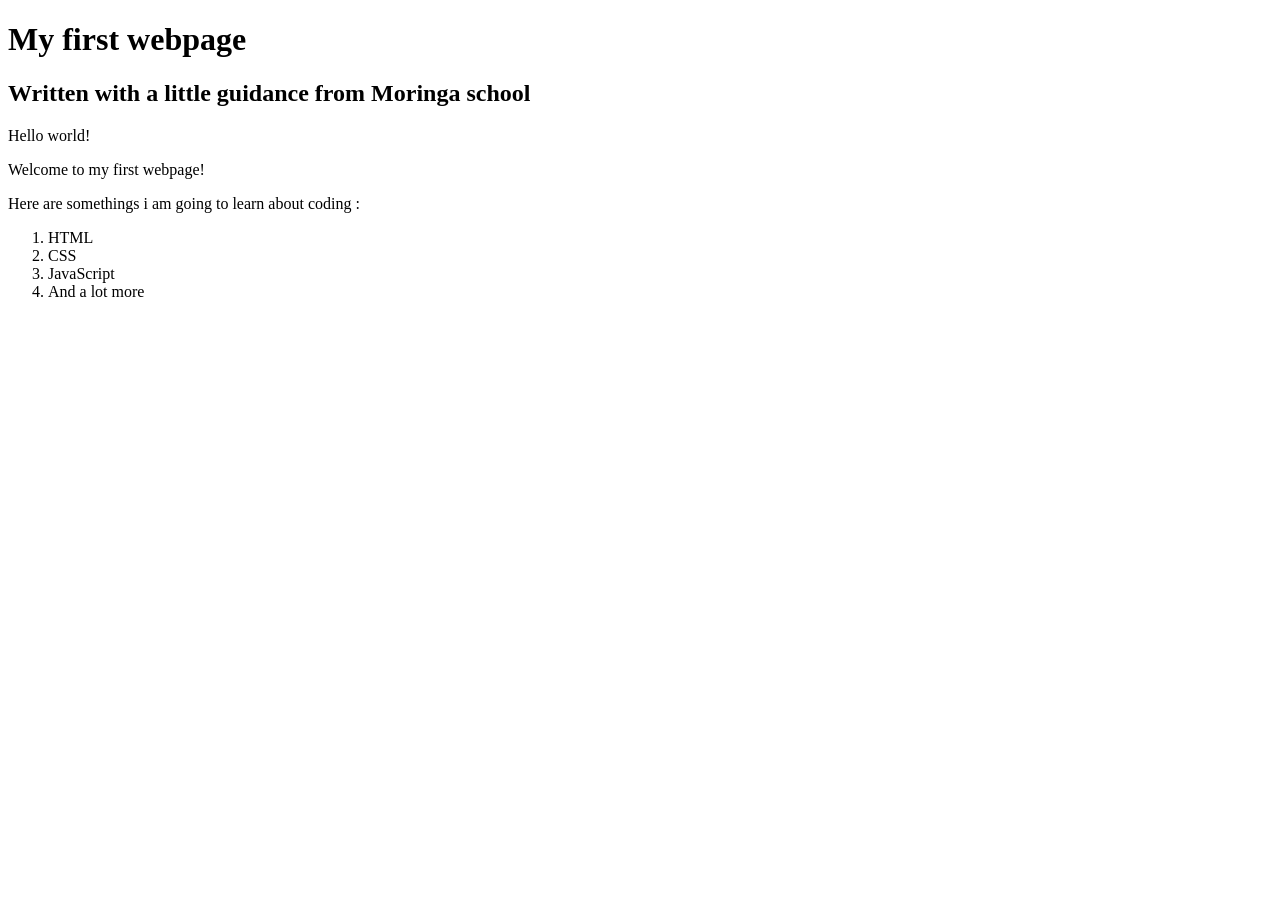
==== my-first-webpage.html @ 11dfa619 "change ul to ol" ====
<!DOCTYPE html>
<html> 
    <head> 
        <title>My first webpage</title>
    </head>
    <body> 
        <h1>My first webpage</h1>
        <h2>Written with a little guidance from Moringa school</h2>
        <p>Hello world!</p>
        <p>Welcome to my first webpage!</p>
        <p>Here are somethings i am going to learn about coding :</p>
        <ol>
            <li>HTML</li>
            <li>CSS</li>
            <li>JavaScript</li>
            <li>And a lot more</li>
        </ol>
    </body>
</html>
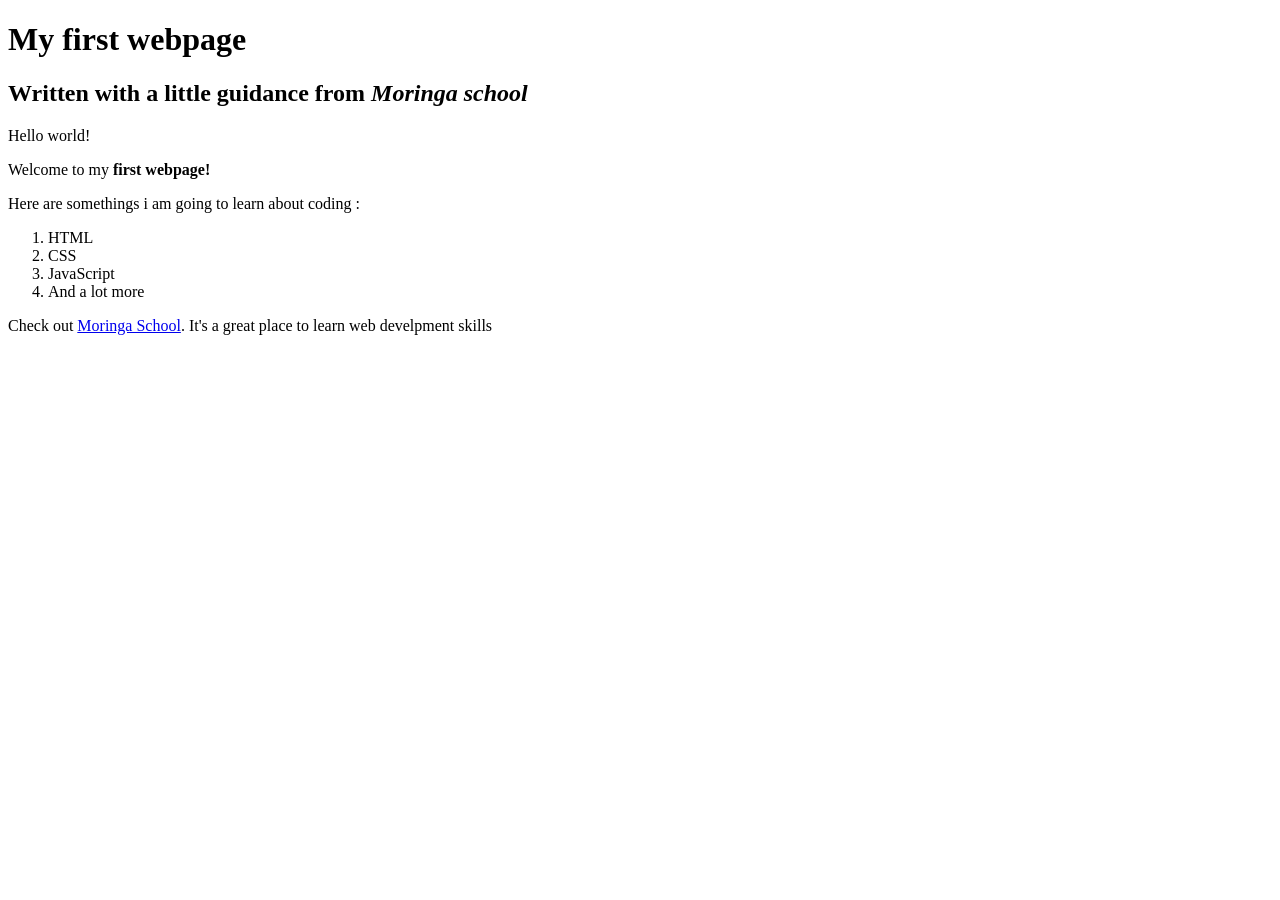
==== commit 8cc087ec: "Add link" ====
--- a/my-first-webpage.html
+++ b/my-first-webpage.html
@@ -5,9 +5,9 @@
     </head>
     <body> 
         <h1>My first webpage</h1>
-        <h2>Written with a little guidance from Moringa school</h2>
+        <h2>Written with a little guidance from <em>Moringa school</em></h2>
         <p>Hello world!</p>
-        <p>Welcome to my first webpage!</p>
+        <p>Welcome to my <strong>first webpage!</strong></p>
         <p>Here are somethings i am going to learn about coding :</p>
         <ol>
             <li>HTML</li>
@@ -15,5 +15,6 @@
             <li>JavaScript</li>
             <li>And a lot more</li>
         </ol>
+        <p>Check out  <a href="http://moringaschool.com/">Moringa School</a>. It's a great place to learn web develpment skills</p>
     </body>
 </html>
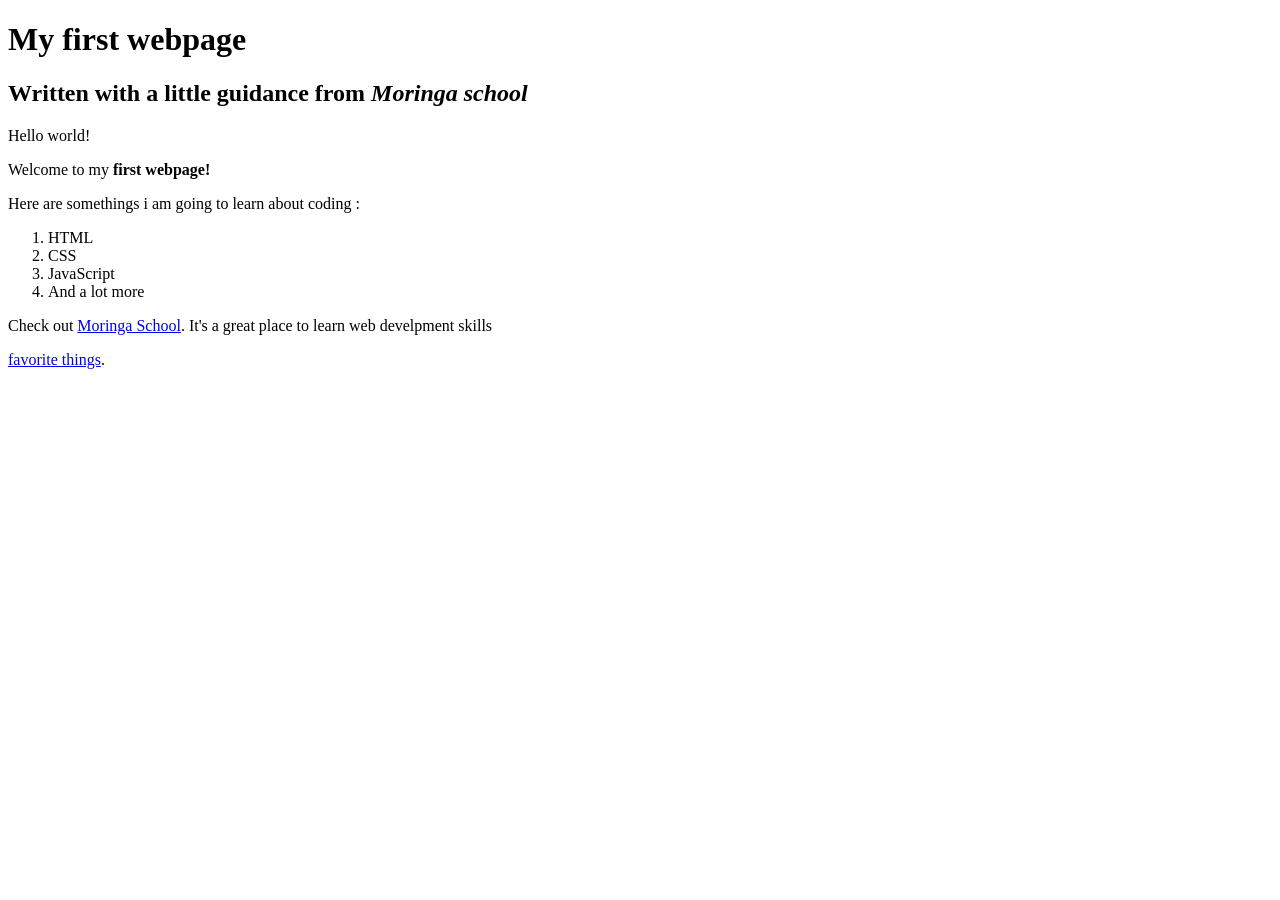
==== commit 2f45d5a4: "add Linked pages" ====
--- a/my-first-webpage.html
+++ b/my-first-webpage.html
@@ -16,5 +16,6 @@
             <li>And a lot more</li>
         </ol>
         <p>Check out  <a href="http://moringaschool.com/">Moringa School</a>. It's a great place to learn web develpment skills</p>
+        <p><a href="my-favorite-things.html">favorite things</a>.</p>
     </body>
 </html>
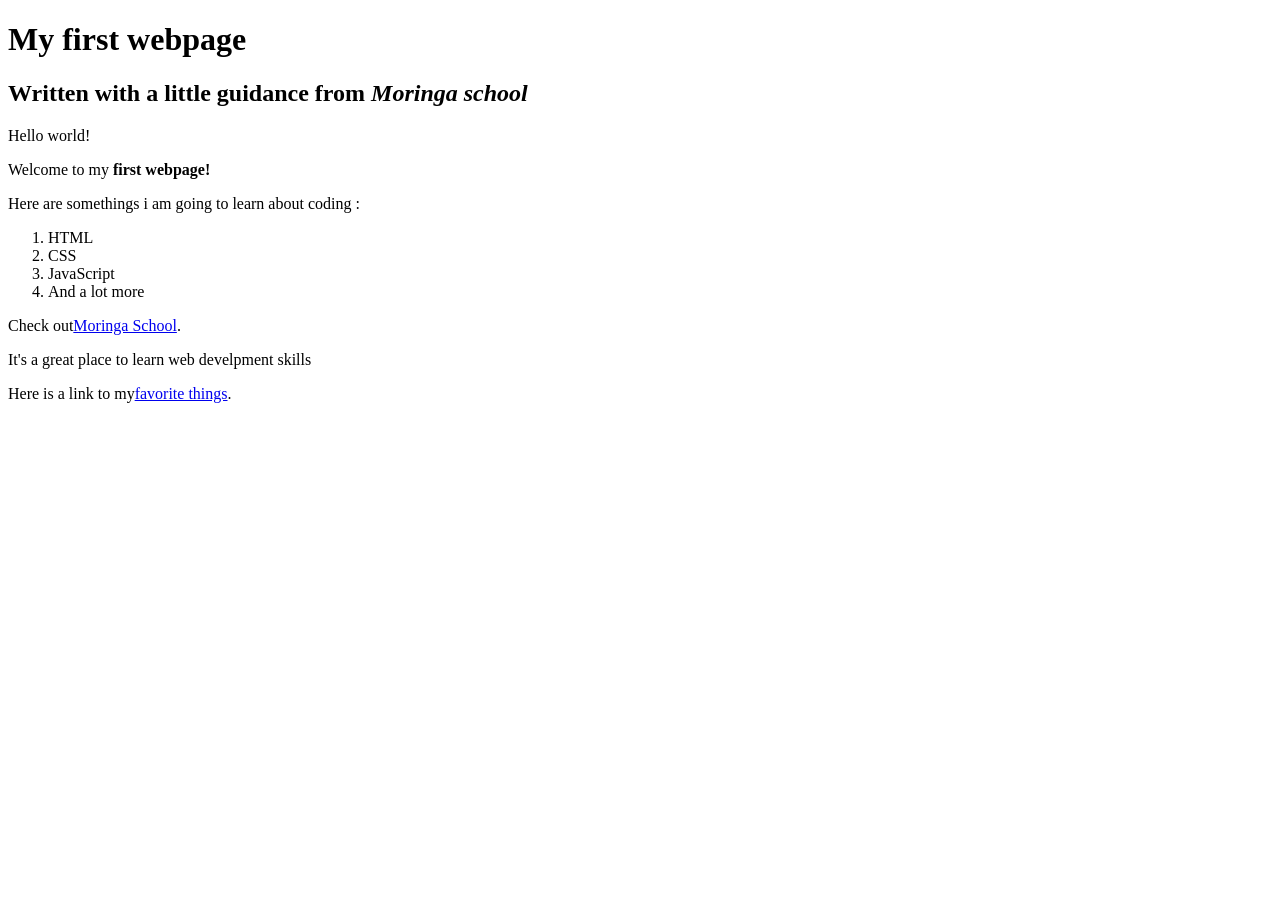
==== commit 7e1e6ec4: "edit" ====
--- a/my-first-webpage.html
+++ b/my-first-webpage.html
@@ -15,7 +15,8 @@
             <li>JavaScript</li>
             <li>And a lot more</li>
         </ol>
-        <p>Check out  <a href="http://moringaschool.com/">Moringa School</a>. It's a great place to learn web develpment skills</p>
-        <p><a href="my-favorite-things.html">favorite things</a>.</p>
+        <p>Check out<a href="http://moringaschool.com/">Moringa School</a>. 
+        <p>It's a great place to learn web develpment skills</p>
+        <p>Here is a link to my<a href="my-favorite-things.html">favorite things</a>.</p>
     </body>
 </html>
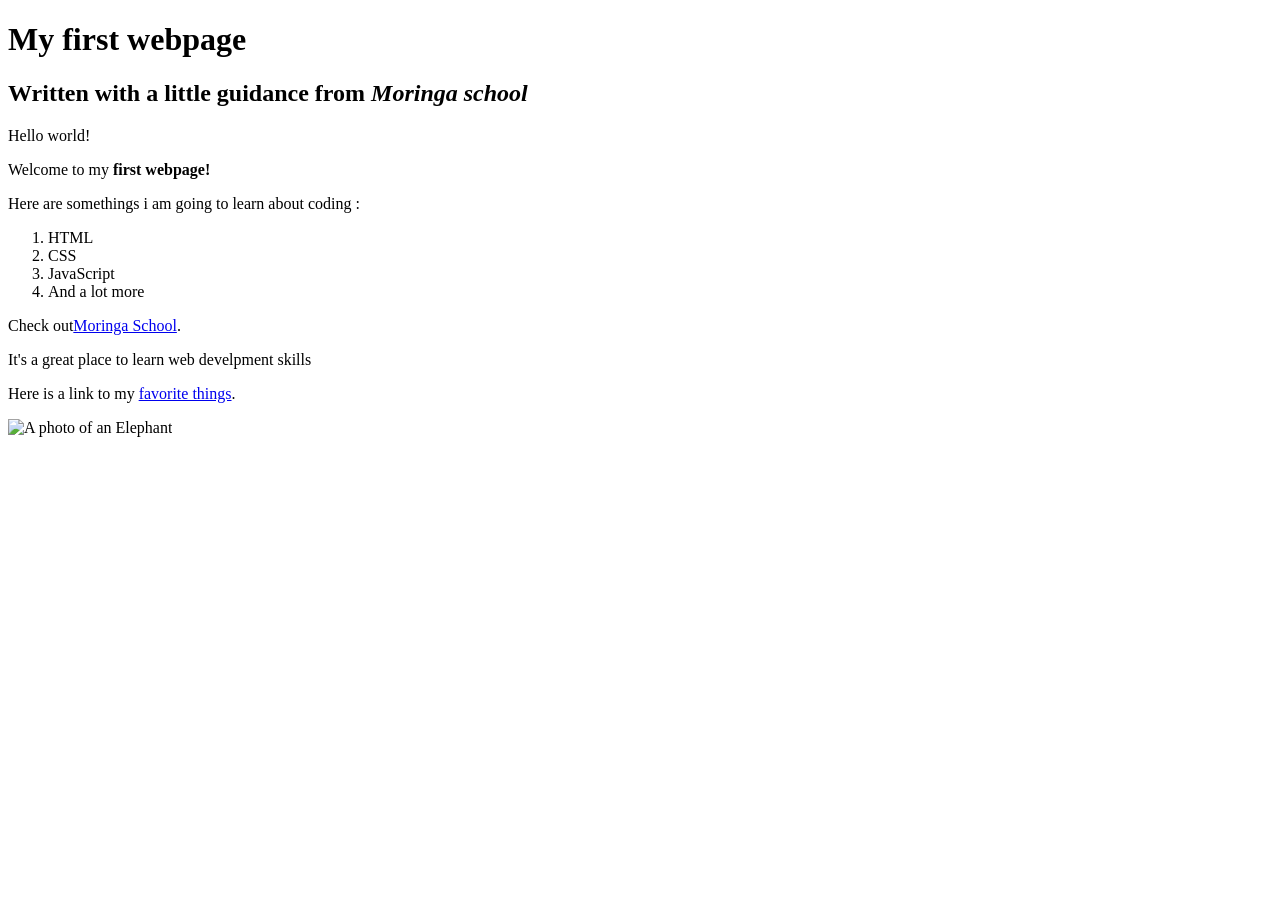
==== commit 3d4d6867: "Added Image" ====
--- a/my-first-webpage.html
+++ b/my-first-webpage.html
@@ -17,6 +17,8 @@
         </ol>
         <p>Check out<a href="http://moringaschool.com/">Moringa School</a>. 
         <p>It's a great place to learn web develpment skills</p>
-        <p>Here is a link to my<a href="my-favorite-things.html">favorite things</a>.</p>
+        <p>Here is a link to my <a href="my-favorite-things.html">favorite things</a>.</p>
+        <img src="Elephant.jpg" alt="A photo of an Elephant">
+        
     </body>
 </html>
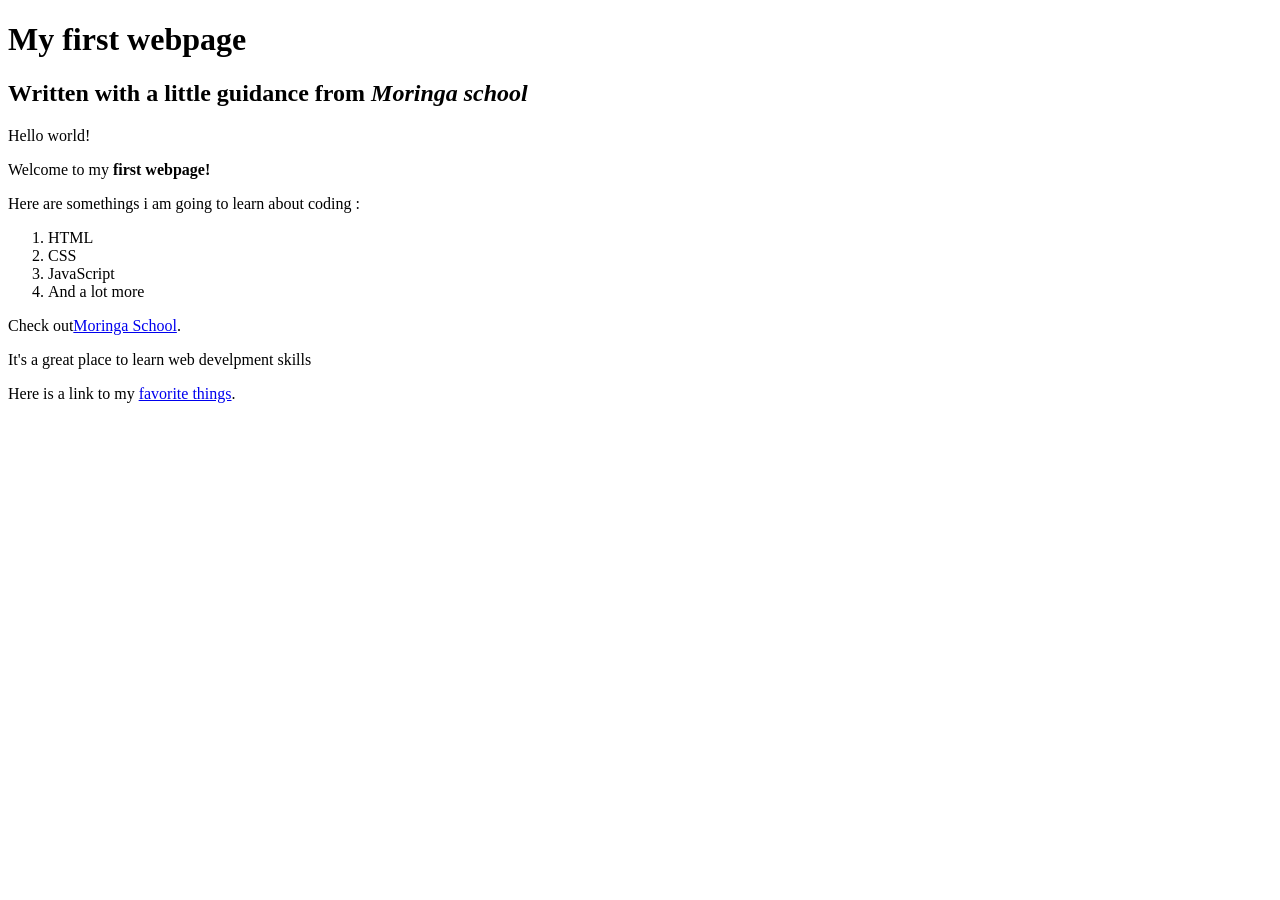
==== commit 645ceef3: "linked css" ====
--- a/my-first-webpage.html
+++ b/my-first-webpage.html
@@ -2,6 +2,7 @@
 <html> 
     <head> 
         <title>My first webpage</title>
+        <link href="css/style.css" rel="stylesheet" type="text/css">
     </head>
     <body> 
         <h1>My first webpage</h1>
@@ -18,7 +19,7 @@
         <p>Check out<a href="http://moringaschool.com/">Moringa School</a>. 
         <p>It's a great place to learn web develpment skills</p>
         <p>Here is a link to my <a href="my-favorite-things.html">favorite things</a>.</p>
-        <img src="Elephant.jpg" alt="A photo of an Elephant">
         
+
     </body>
 </html>
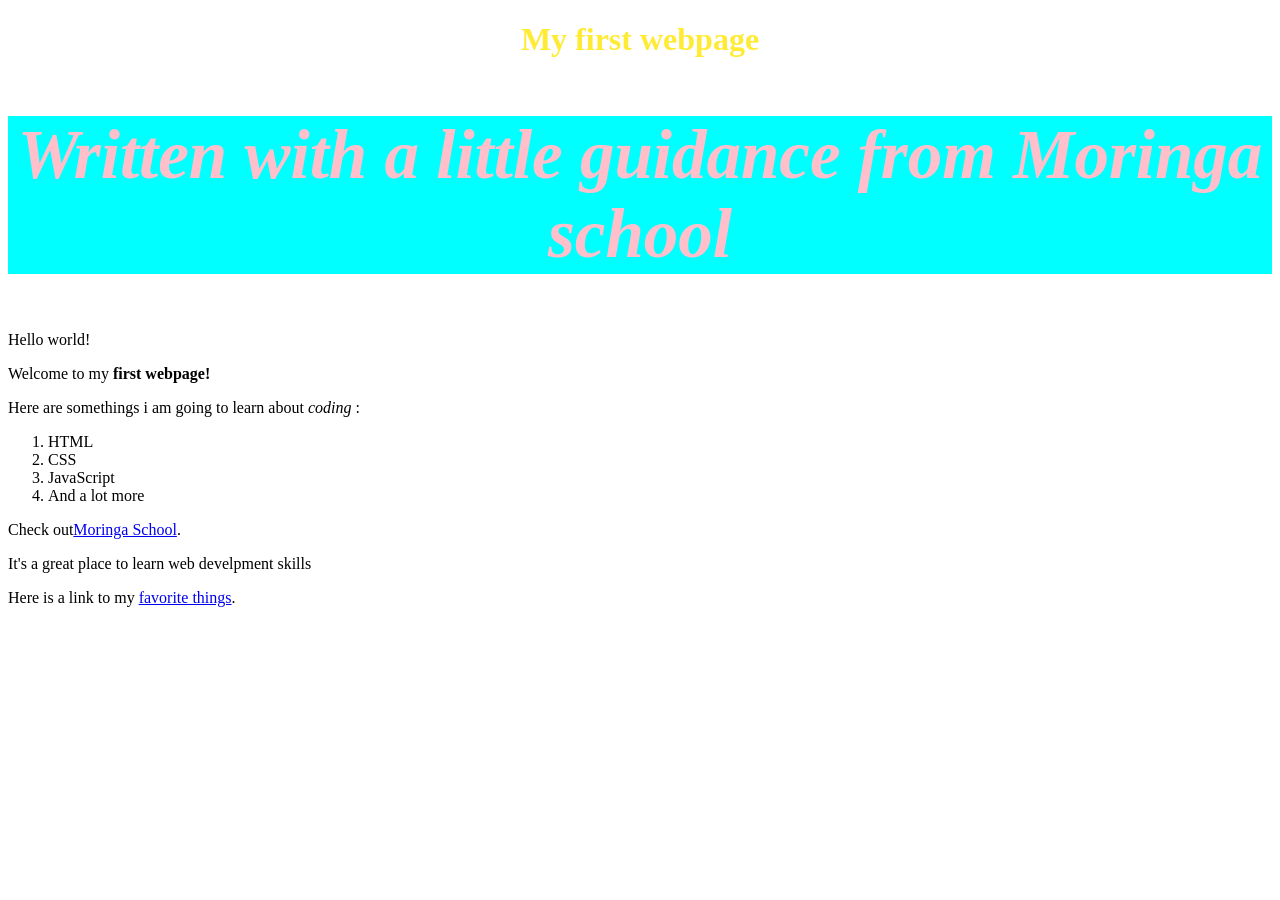
==== commit 2c051720: "add italics coding" ====
--- a/my-first-webpage.html
+++ b/my-first-webpage.html
@@ -9,7 +9,7 @@
         <h2>Written with a little guidance from <em>Moringa school</em></h2>
         <p>Hello world!</p>
         <p>Welcome to my <strong>first webpage!</strong></p>
-        <p>Here are somethings i am going to learn about coding :</p>
+        <p>Here are somethings i am going to learn about <em>coding</em> :</p>
         <ol>
             <li>HTML</li>
             <li>CSS</li>
--- a/css/style.css
+++ b/css/style.css
@@ -0,0 +1,18 @@
+h1 {
+    color: rgba(255, 230, 0, 0.788);
+    text-align: center;
+  }
+  h2 {
+    color:pink  ;
+    font-style: italic;
+    text-align: center;
+    background-color: aqua;
+    font-size: 69px;
+  }
+  p {
+    font-family: 'Segoe UI';
+  }
+  ul {
+    line-height: 40px;
+  }
+  
